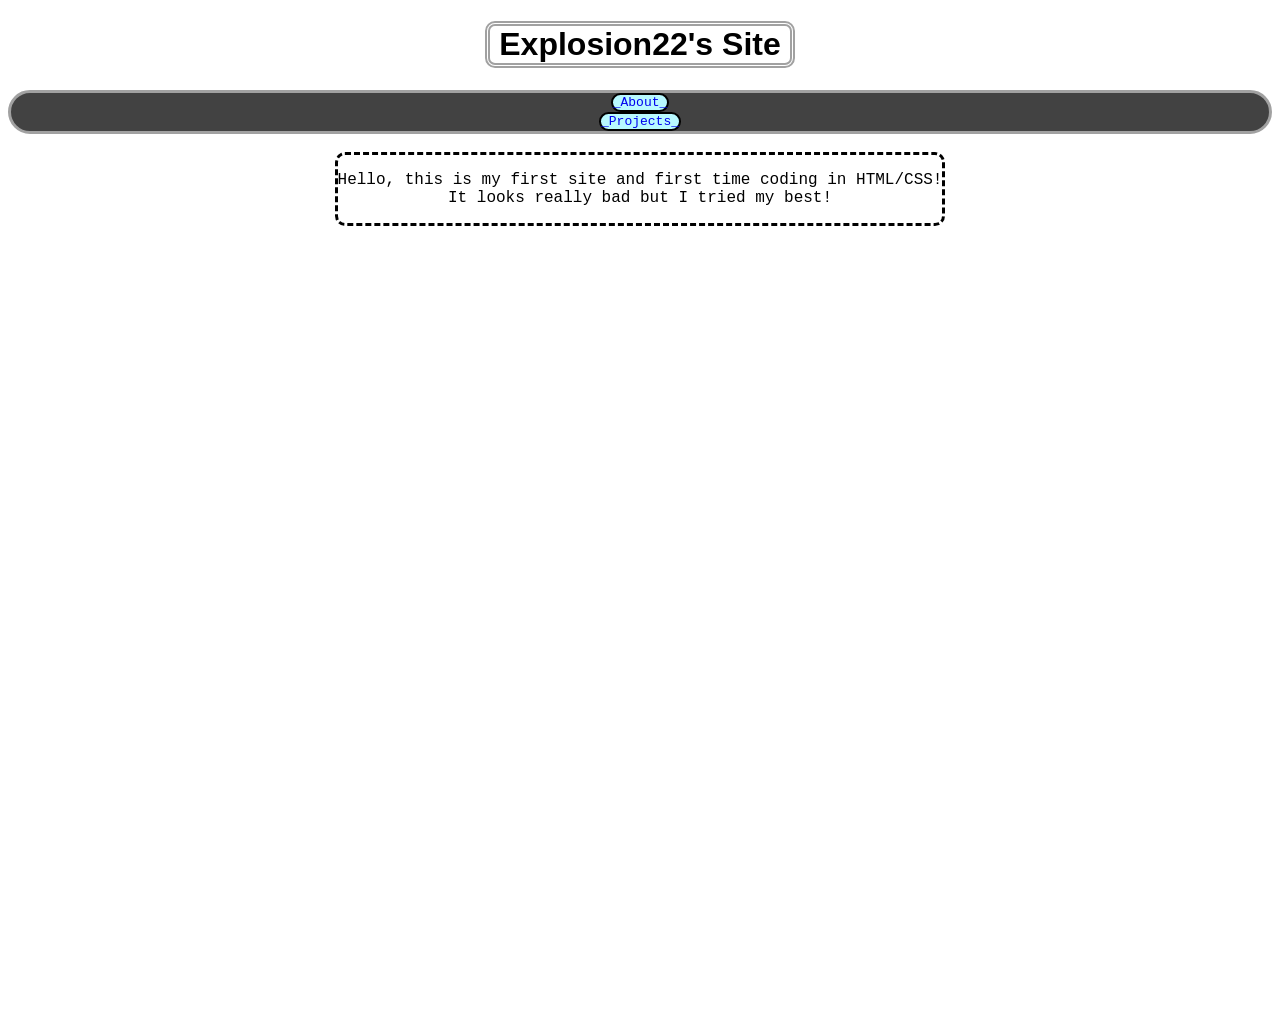
==== index.html @ fcef71f7 "Changed file structure" ====
<!DOCTYPE html>
<html>
<head>
    <link rel="stylesheet" href="styles.css">
    <meta name="viewport" content="width=device-width, initial-scale=1.0">
    <title>Explosion22's Site</title>
</head> 
<body> 
    <header>
    <h1 > <b>  <div class="titletext"> Explosion22's Site </div> </b>  </h1> 
        <nav>
                <div class="button"> <a href="About.html"> _About_ </a> </div>  
                <div class="button"> <a href="Projects.html"> _Projects_ </a> </div>
        </nav>
    </header>
    <br>
    <div class="panel"> <p>  Hello, this is my first site and first time coding in HTML/CSS! 
        <br> It looks really bad but I tried my best! </p> </div>
    
</body>
</html>
---- styles.css ----
body {
    background-color: rgb(255, 255, 255);
    height: 1000px;
}

nav {
    border-style: solid;
    border-radius: 50px;
    border-color: rgb(161, 161, 161);
    border-width: 3px;
    background-color: rgb(66, 66, 66);

}

a{
    text-decoration: none;
    text-decoration-color: black;
}
.titletext{
    display: flex;
    justify-content: center;
    align-items: center;
    text-align: center;
    width: 300px;
    border-style: double;
    border-width: 5px;
    border-radius: 10px;
    border-color: rgb(161, 161, 161);
    font-family: Helvetica, sans-serif;
    margin: auto;
}

.aligner {
    text-align: center;

}

.button {
    width: max-content;
    border-style: solid;
    border-radius: 30px;
    border-width: 2px;
    text-align: center;
    background-color: rgb(184, 249, 255);
    font-family: monospace;
    margin: auto;
    text-decoration-color: black
}

#projectstext {
    text-align: center;
    margin: auto;
    font-family: Arial, sans-serif;
}

.panel {
    width: fit-content;
    height: fit-content;
    border-style: dashed;
    border-width: 3px;
    border-radius: 10px;
    text-align: center;
    margin: auto;
    font-family: 'Courier New', monospace;
}
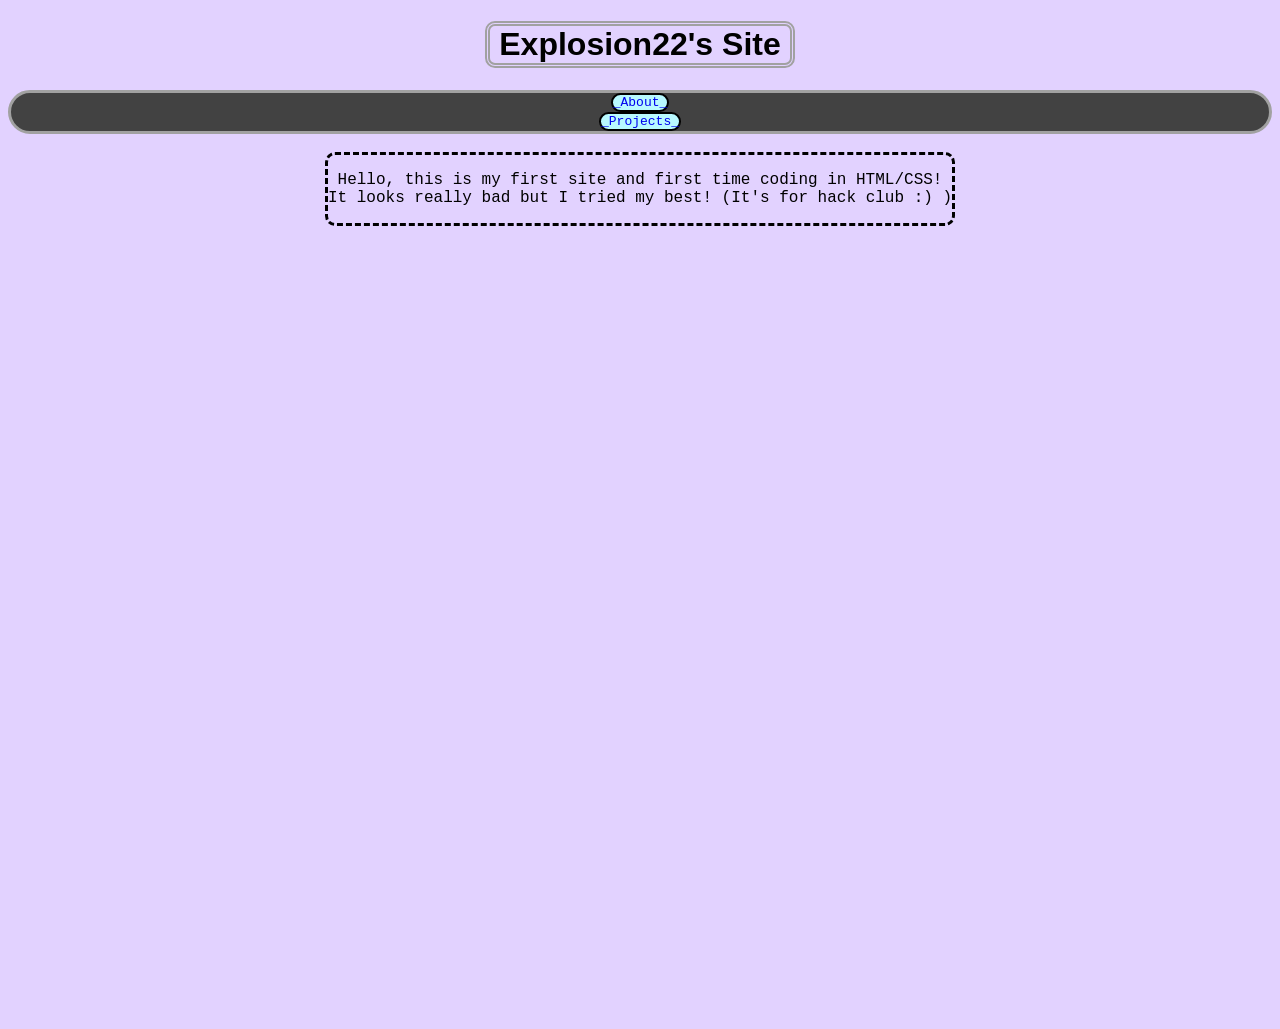
==== commit 51f6b022: "Other Minor Changes added cat and bg color :)" ====
--- a/index.html
+++ b/index.html
@@ -15,7 +15,7 @@
     </header>
     <br>
     <div class="panel"> <p>  Hello, this is my first site and first time coding in HTML/CSS! 
-        <br> It looks really bad but I tried my best! </p> </div>
+        <br> It looks really bad but I tried my best! (It's for hack club :) ) </p> </div>
     
 </body>
 </html>
--- a/styles.css
+++ b/styles.css
@@ -1,6 +1,6 @@
 
 body {
-    background-color: rgb(255, 255, 255);
+    background-color: rgb(226, 210, 255);
     height: 1000px;
 }
 
@@ -54,6 +54,13 @@
     font-family: Arial, sans-serif;
 }
 
+#abouttext {
+    text-align: center;
+    margin: auto;
+    font-family: Arial, sans-serif;
+    text-decoration: underline;
+}
+
 .panel {
     width: fit-content;
     height: fit-content;
